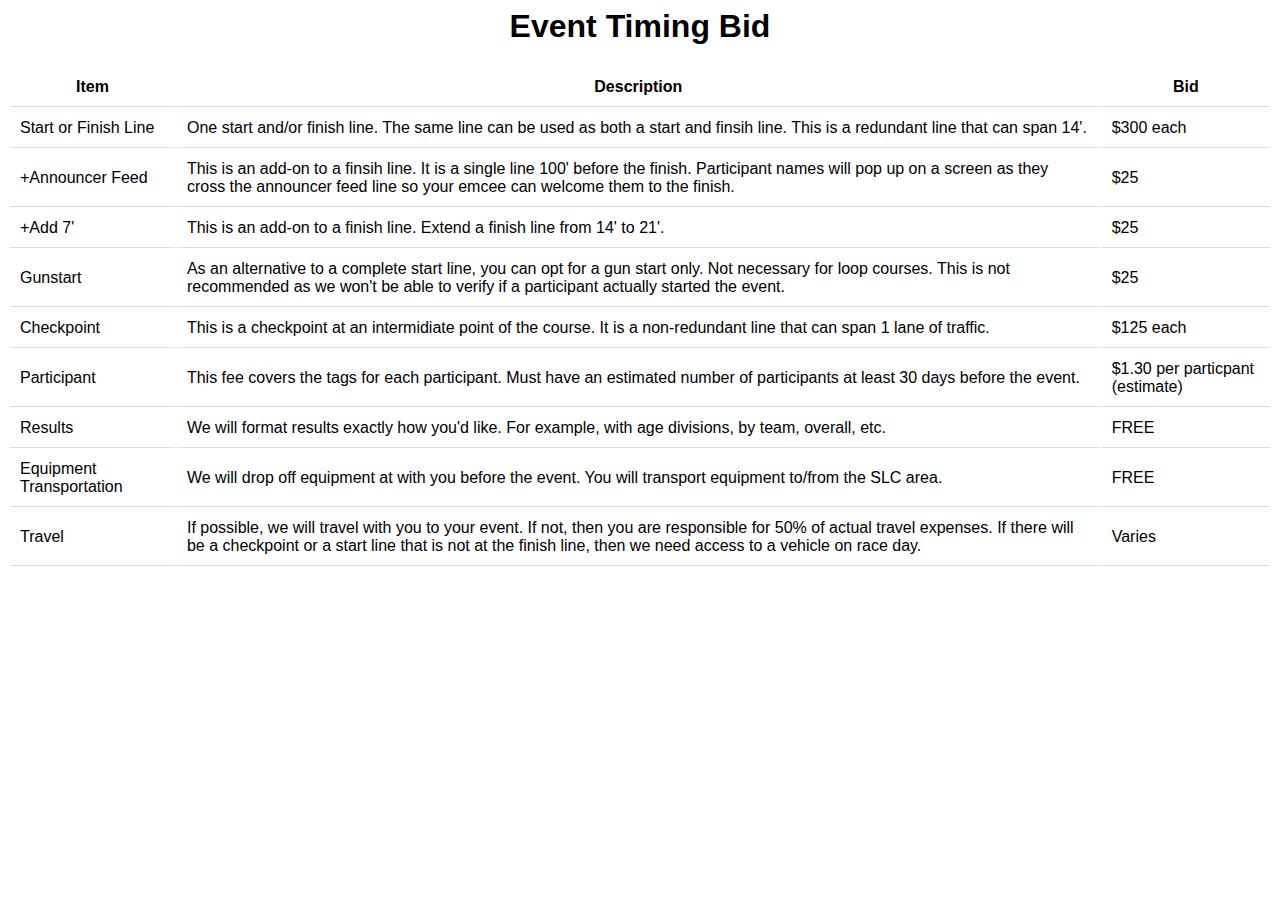
==== html/bid.html @ 3a4d4cad "minor changes to bid table layout" ====
<html>
	<head>
		<link href="style.css" type="text/css" rel="stylesheet">
	</head>
  <body>
    <h1>Event Timing Bid</h1>
    <table>
      <tr>
        <th>Item</th>
        <th>Description</th>
        <th>Bid</th>
      </tr>
      <tr>
        <td>Start or Finish Line</td>
        <td>One start and/or finish line. The same line can be used as both a start and finsih line. This is a redundant line that can span 14'.</td>
        <td class=price>$300 each</td>
      </tr>
      <tr>
        <td>+Announcer Feed</td>
        <td>This is an add-on to a finsih line. It is a single line 100' before the finish. Participant names will pop up on a screen as they cross the announcer feed line so your emcee can welcome them to the finish.</td>
        <td class=price>$25</td>
      </tr>
      <tr>
        <td>+Add 7'</td>
        <td>This is an add-on to a finish line. Extend a finish line from 14' to 21'.</td>
        <td class=price>$25</td>
      </tr>
      <tr>
        <td>Gunstart</td>
        <td>As an alternative to a complete start line, you can opt for a gun start only. Not necessary for loop courses. This is not recommended as we won't be able to verify if a participant actually started the event.</td>
        <td>$25</td>
      </tr>
      <tr>
        <td>Checkpoint</td>
        <td>This is a checkpoint at an intermidiate point of the course. It is a non-redundant line that can span 1 lane of traffic.</td>
        <td class=price>$125 each</td>
      </tr>
      <tr>
        <td>Participant</td>
        <td>This fee covers the tags for each participant. Must have an estimated number of participants at least 30 days before the event.</td>
        <td class=price>$1.30 per particpant (estimate)</td>
      </tr>
      <tr>
        <td>Results</td>
        <td>We will format results exactly how you'd like. For example, with age divisions, by team, overall, etc.</td>
        <td class="price">FREE</td>
      </tr>
      <tr>
        <td>Equipment Transportation</td>
        <td>We will drop off equipment at with you before the event. You will transport equipment to/from the SLC area.</td>
        <td class=price>FREE</td>
      </tr>
      <tr>
        <td>Travel</td>
        <td>If possible, we will travel with you to your event. If not, then you are responsible for 50% of actual travel expenses. If there will be a checkpoint or a start line that is not at the finish line, then we need access to a vehicle on race day.</td>
        <td class=price>Varies</td>
      </tr>
    </table>
  </body>
---- html/style.css ----
body {
	font-family: helvetica;
}

h1{
	text-align: center;
}

img {
	max-width: 100%;
	height: auto;
}

th, td {
	border-bottom: 1px solid #ddd;
	padding: 10px
}
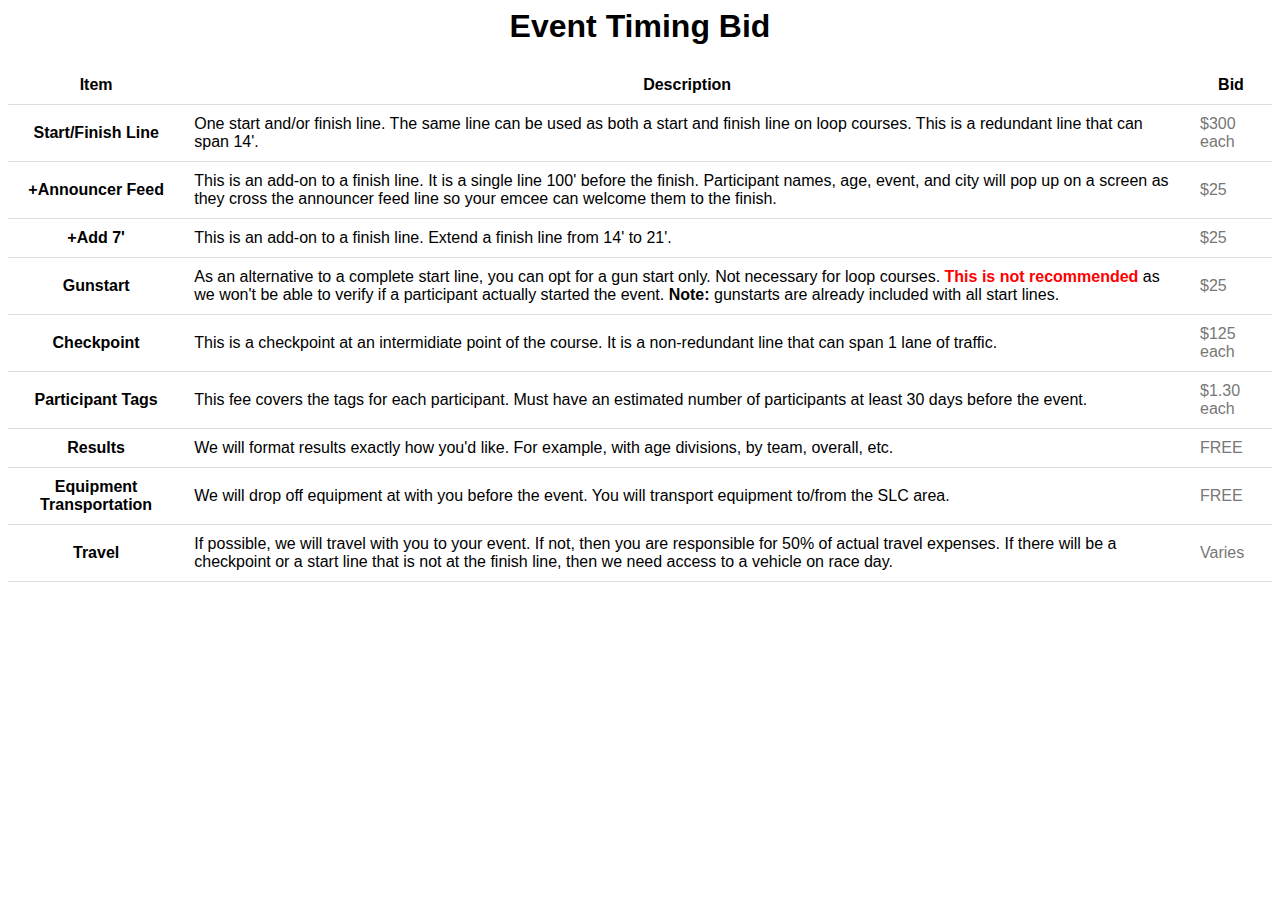
==== commit 2bb2c439: "grammar and spelling" ====
--- a/html/bid.html
+++ b/html/bid.html
@@ -5,55 +5,59 @@
   <body>
     <h1>Event Timing Bid</h1>
     <table>
-      <tr>
-        <th>Item</th>
-        <th>Description</th>
-        <th>Bid</th>
-      </tr>
-      <tr>
-        <td>Start or Finish Line</td>
-        <td>One start and/or finish line. The same line can be used as both a start and finsih line. This is a redundant line that can span 14'.</td>
-        <td class=price>$300 each</td>
-      </tr>
-      <tr>
-        <td>+Announcer Feed</td>
-        <td>This is an add-on to a finsih line. It is a single line 100' before the finish. Participant names will pop up on a screen as they cross the announcer feed line so your emcee can welcome them to the finish.</td>
-        <td class=price>$25</td>
-      </tr>
-      <tr>
-        <td>+Add 7'</td>
-        <td>This is an add-on to a finish line. Extend a finish line from 14' to 21'.</td>
-        <td class=price>$25</td>
-      </tr>
-      <tr>
-        <td>Gunstart</td>
-        <td>As an alternative to a complete start line, you can opt for a gun start only. Not necessary for loop courses. This is not recommended as we won't be able to verify if a participant actually started the event.</td>
-        <td>$25</td>
-      </tr>
-      <tr>
-        <td>Checkpoint</td>
-        <td>This is a checkpoint at an intermidiate point of the course. It is a non-redundant line that can span 1 lane of traffic.</td>
-        <td class=price>$125 each</td>
-      </tr>
-      <tr>
-        <td>Participant</td>
-        <td>This fee covers the tags for each participant. Must have an estimated number of participants at least 30 days before the event.</td>
-        <td class=price>$1.30 per particpant (estimate)</td>
-      </tr>
-      <tr>
-        <td>Results</td>
-        <td>We will format results exactly how you'd like. For example, with age divisions, by team, overall, etc.</td>
-        <td class="price">FREE</td>
-      </tr>
-      <tr>
-        <td>Equipment Transportation</td>
-        <td>We will drop off equipment at with you before the event. You will transport equipment to/from the SLC area.</td>
-        <td class=price>FREE</td>
-      </tr>
-      <tr>
-        <td>Travel</td>
-        <td>If possible, we will travel with you to your event. If not, then you are responsible for 50% of actual travel expenses. If there will be a checkpoint or a start line that is not at the finish line, then we need access to a vehicle on race day.</td>
-        <td class=price>Varies</td>
-      </tr>
+      <thead>
+        <tr>
+          <th>Item</th>
+          <th>Description</th>
+          <th>Bid</th>
+        </tr>
+      </thead>
+      <tbody>
+        <tr>
+          <th>Start/Finish Line</th>
+          <td>One start and/or finish line. The same line can be used as both a start and finish line on loop courses. This is a redundant line that can span 14'.</td>
+          <td class=price>$300 each</td>
+        </tr>
+        <tr>
+          <th>+Announcer Feed</th>
+          <td>This is an add-on to a finish line. It is a single line 100' before the finish. Participant names, age, event, and city will pop up on a screen as they cross the announcer feed line so your emcee can welcome them to the finish.</td>
+          <td class=price>$25</td>
+        </tr>
+        <tr>
+          <th>+Add 7'</th>
+          <td>This is an add-on to a finish line. Extend a finish line from 14' to 21'.</td>
+          <td class=price>$25</td>
+        </tr>
+        <tr>
+          <th>Gunstart</th>
+          <td>As an alternative to a complete start line, you can opt for a gun start only. Not necessary for loop courses. <span class=not_recommended>This is not recommended</span> as we won't be able to verify if a participant actually started the event. <b>Note:</b> gunstarts are already included with all start lines.</td>
+          <td class=price>$25</td>
+        </tr>
+        <tr>
+          <th>Checkpoint</th>
+          <td>This is a checkpoint at an intermidiate point of the course. It is a non-redundant line that can span 1 lane of traffic.</td>
+          <td class=price>$125 each</td>
+        </tr>
+        <tr>
+          <th>Participant Tags</th>
+          <td>This fee covers the tags for each participant. Must have an estimated number of participants at least 30 days before the event.</td>
+          <td class=price>$1.30 each</td>
+        </tr>
+        <tr>
+          <th>Results</th>
+          <td>We will format results exactly how you'd like. For example, with age divisions, by team, overall, etc.</td>
+          <td class="price">FREE</td>
+        </tr>
+        <tr>
+          <th>Equipment Transportation</th>
+          <td>We will drop off equipment at with you before the event. You will transport equipment to/from the SLC area.</td>
+          <td class=price>FREE</td>
+        </tr>
+        <tr>
+          <th>Travel</th>
+          <td>If possible, we will travel with you to your event. If not, then you are responsible for 50% of actual travel expenses. If there will be a checkpoint or a start line that is not at the finish line, then we need access to a vehicle on race day.</td>
+          <td class=price>Varies</td>
+        </tr>
+      </tbody>
     </table>
   </body>
--- a/html/style.css
+++ b/html/style.css
@@ -11,7 +11,20 @@
 	height: auto;
 }
 
+table {
+	border-collapse: collapse;
+}
+
 th, td {
 	border-bottom: 1px solid #ddd;
 	padding: 10px
 }
+
+td.price {
+	color: #777;
+}
+
+.not_recommended {
+	color: red;
+	font-weight: bold;
+}
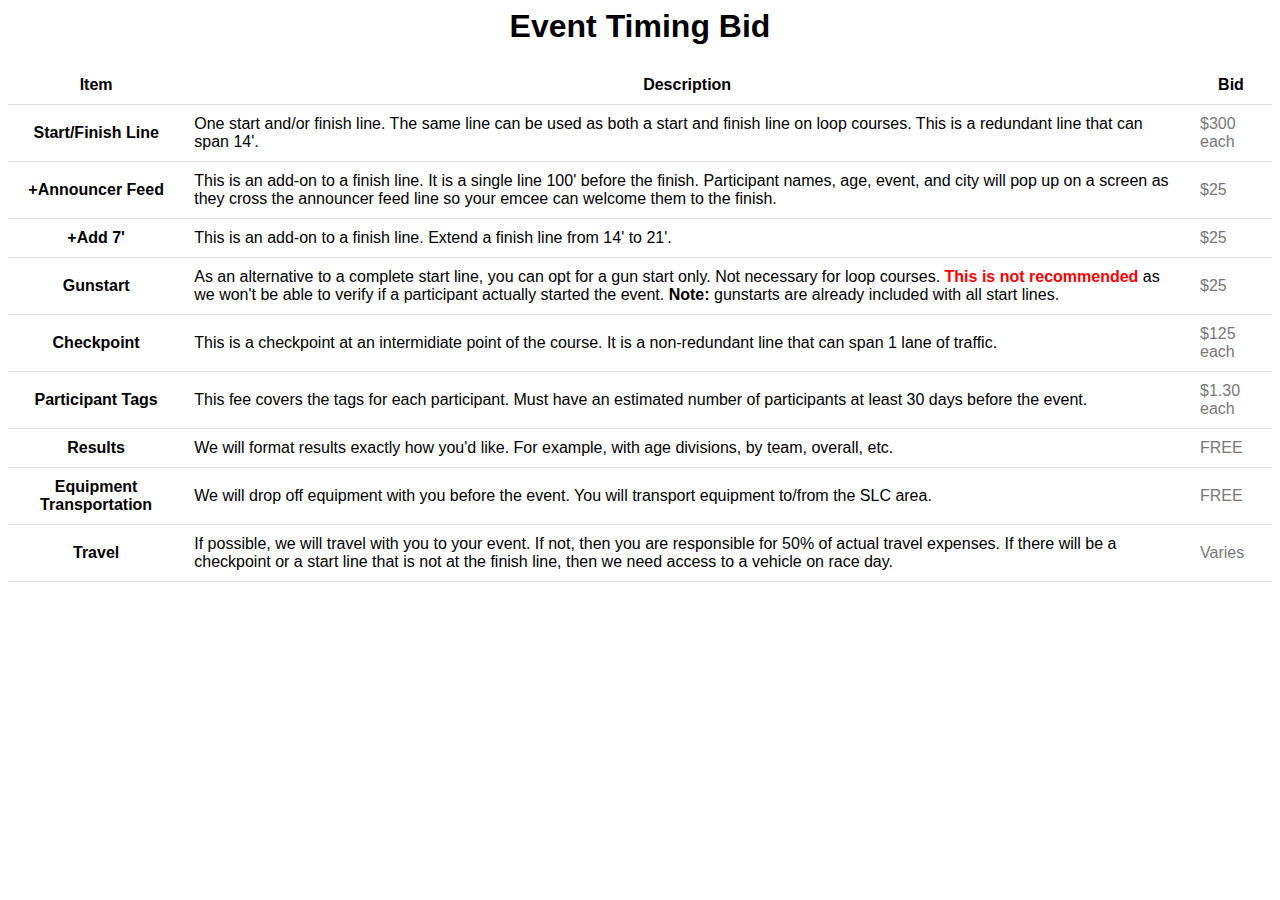
==== commit 40b71c8e: "grammer" ====
--- a/html/bid.html
+++ b/html/bid.html
@@ -50,7 +50,7 @@
         </tr>
         <tr>
           <th>Equipment Transportation</th>
-          <td>We will drop off equipment at with you before the event. You will transport equipment to/from the SLC area.</td>
+          <td>We will drop off equipment with you before the event. You will transport equipment to/from the SLC area.</td>
           <td class=price>FREE</td>
         </tr>
         <tr>
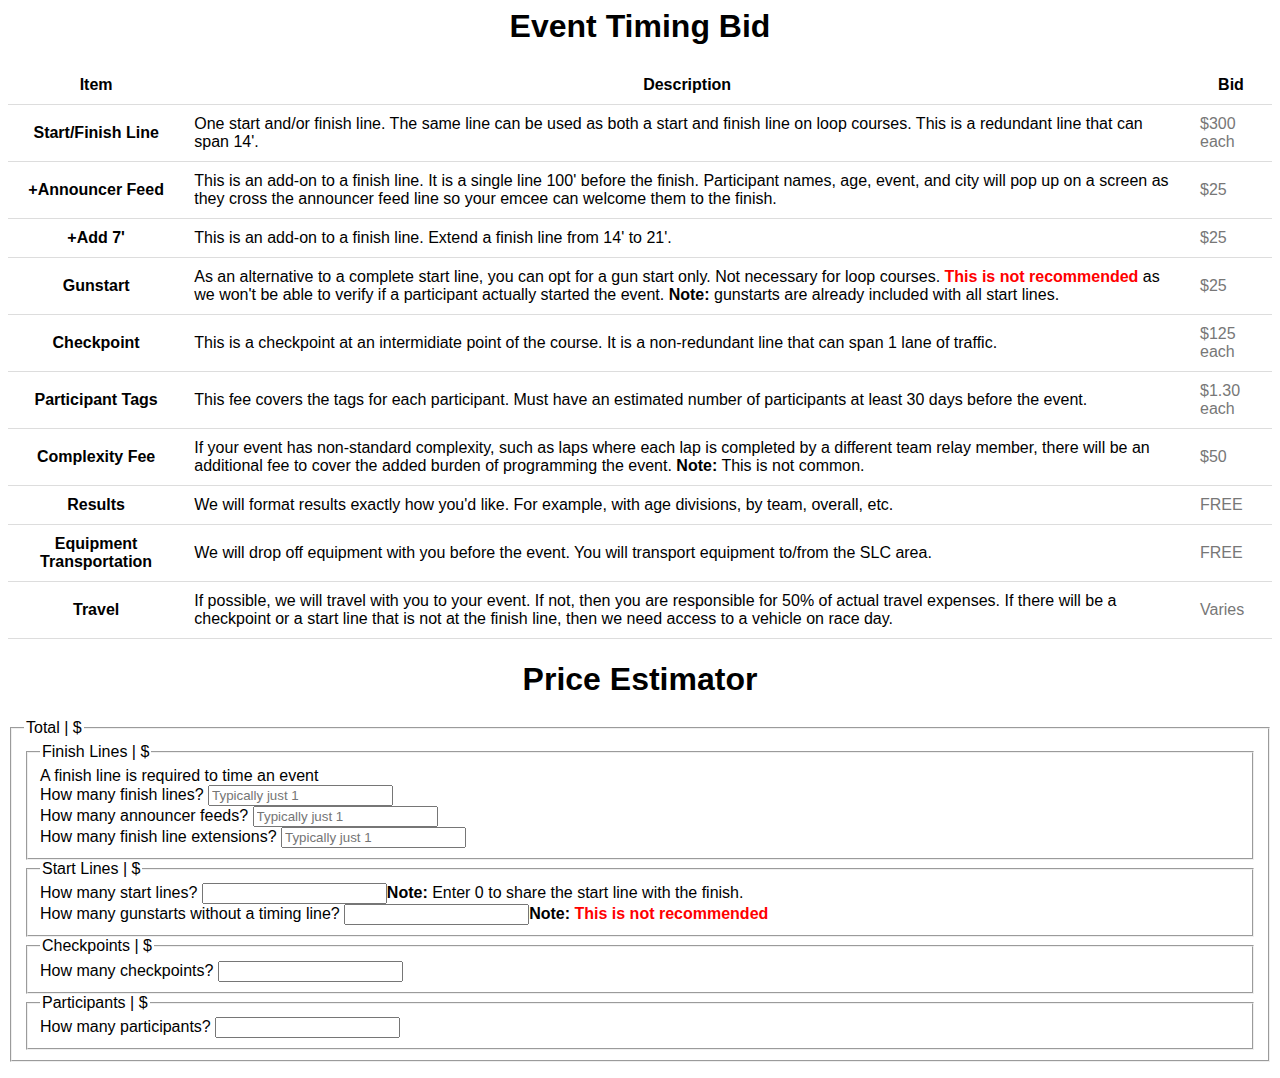
==== commit 192455f2: "add estimator form" ====
--- a/html/bid.html
+++ b/html/bid.html
@@ -1,5 +1,6 @@
 <html>
 	<head>
+    <title>Austin Pullan | Event Timing Bid</title>
 		<link href="style.css" type="text/css" rel="stylesheet">
 	</head>
   <body>
@@ -44,6 +45,11 @@
           <td class=price>$1.30 each</td>
         </tr>
         <tr>
+          <th>Complexity Fee</th>
+          <td>If your event has non-standard complexity, such as laps where each lap is completed by a different team relay member, there will be an additional fee to cover the added burden of programming the event. <b>Note:</b> This is not common.</td>
+          <td class=price>$50</td>
+        </tr>
+        <tr>
           <th>Results</th>
           <td>We will format results exactly how you'd like. For example, with age divisions, by team, overall, etc.</td>
           <td class="price">FREE</td>
@@ -60,4 +66,41 @@
         </tr>
       </tbody>
     </table>
+    <h1>Price Estimator</h1>
+    <form class="" method="get">
+      <fieldset oninput="total_price.value=(finish_price.value*1)+(start_price.value*1)+(check_price.value*1)+(participant_price.value*1)">
+        <legend>Total | $<output name="total_price"></output></legend>
+        <!-- Finish Lines -->
+        <fieldset oninput="finish_price.value=(add_finish.value*300)+(add_announcer.value*25)+(add_extension.value*25)">
+          <legend>Finish Lines | $<output name="finish_price"></output></legend>
+          A finish line is required to time an event<br>
+          How many finish lines?
+          <input type="number" name="add_finish" value="" min="1" placeholder="Typically just 1"><br>
+          How many announcer feeds?
+          <input type="number" name="add_announcer" value="" placeholder="Typically just 1"><br>
+          How many finish line extensions?
+          <input type="number" name="add_extension" value="" placeholder="Typically just 1"><br>
+        </fieldset>
+        <!-- Start Lines -->
+        <fieldset oninput="start_price.value=(add_start.value*300)+(add_gunstart.value*25)">
+          <legend>Start Lines | $<output name="start_price"></output></legend>
+          How many start lines?
+          <input type="number" name="add_start" value="" min="0" placeholder=""><b>Note:</b> Enter 0 to share the start line with the finish.<br>
+          How many gunstarts without a timing line?
+          <input type="number" name="add_gunstart" value="" min="0" placeholder=""><b>Note:</b> <span class="not_recommended">This is not recommended</span><br>
+        </fieldset>
+        <!-- Checkpoints -->
+        <fieldset oninput="check_price.value=(add_check.value*125)">
+          <legend>Checkpoints | $<output name="check_price"></output></legend>
+          How many checkpoints?
+          <input type="number" name="add_check" value="" min="0" placeholder=""><br>
+        </fieldset>
+        <!-- Participants -->
+        <fieldset oninput="participant_price.value=(add_participant.value*1.30)">
+          <legend>Participants | $<output name="participant_price"></output></legend>
+          How many participants?
+          <input type="number" name="add_participant" value="" min="0" step="10" placeholder=""><br>
+        </fieldset>
+      </fieldset>
+    </form>
   </body>
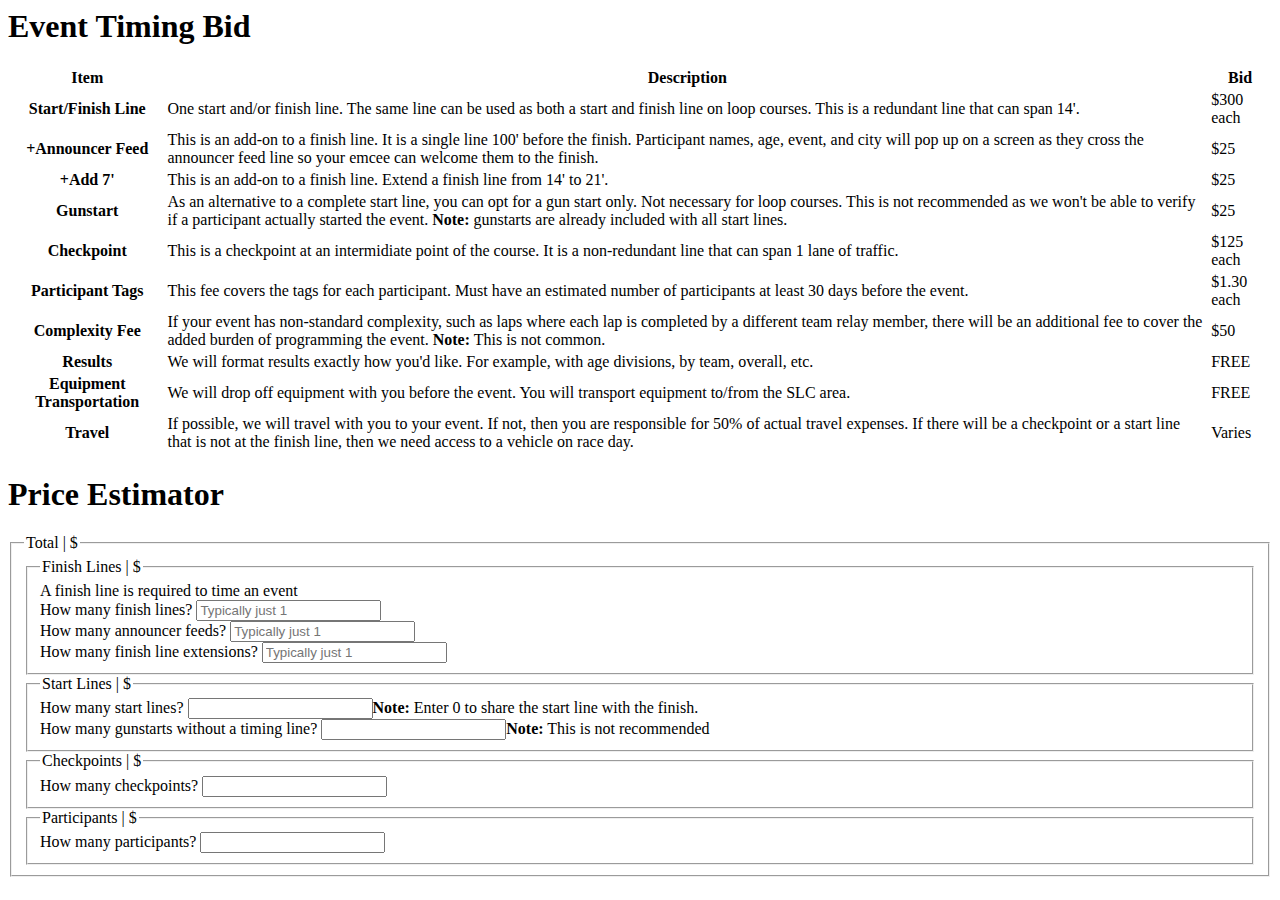
==== commit 09528f30: "change file structure" ====
--- a/html/bid.html
+++ b/html/bid.html
@@ -1,106 +1,110 @@
 <html>
 	<head>
     <title>Austin Pullan | Event Timing Bid</title>
-		<link href="style.css" type="text/css" rel="stylesheet">
+		<link href="../resources/css/style.css" type="text/css" rel="stylesheet">
 	</head>
   <body>
-    <h1>Event Timing Bid</h1>
-    <table>
-      <thead>
-        <tr>
-          <th>Item</th>
-          <th>Description</th>
-          <th>Bid</th>
-        </tr>
-      </thead>
-      <tbody>
-        <tr>
-          <th>Start/Finish Line</th>
-          <td>One start and/or finish line. The same line can be used as both a start and finish line on loop courses. This is a redundant line that can span 14'.</td>
-          <td class=price>$300 each</td>
-        </tr>
-        <tr>
-          <th>+Announcer Feed</th>
-          <td>This is an add-on to a finish line. It is a single line 100' before the finish. Participant names, age, event, and city will pop up on a screen as they cross the announcer feed line so your emcee can welcome them to the finish.</td>
-          <td class=price>$25</td>
-        </tr>
-        <tr>
-          <th>+Add 7'</th>
-          <td>This is an add-on to a finish line. Extend a finish line from 14' to 21'.</td>
-          <td class=price>$25</td>
-        </tr>
-        <tr>
-          <th>Gunstart</th>
-          <td>As an alternative to a complete start line, you can opt for a gun start only. Not necessary for loop courses. <span class=not_recommended>This is not recommended</span> as we won't be able to verify if a participant actually started the event. <b>Note:</b> gunstarts are already included with all start lines.</td>
-          <td class=price>$25</td>
-        </tr>
-        <tr>
-          <th>Checkpoint</th>
-          <td>This is a checkpoint at an intermidiate point of the course. It is a non-redundant line that can span 1 lane of traffic.</td>
-          <td class=price>$125 each</td>
-        </tr>
-        <tr>
-          <th>Participant Tags</th>
-          <td>This fee covers the tags for each participant. Must have an estimated number of participants at least 30 days before the event.</td>
-          <td class=price>$1.30 each</td>
-        </tr>
-        <tr>
-          <th>Complexity Fee</th>
-          <td>If your event has non-standard complexity, such as laps where each lap is completed by a different team relay member, there will be an additional fee to cover the added burden of programming the event. <b>Note:</b> This is not common.</td>
-          <td class=price>$50</td>
-        </tr>
-        <tr>
-          <th>Results</th>
-          <td>We will format results exactly how you'd like. For example, with age divisions, by team, overall, etc.</td>
-          <td class="price">FREE</td>
-        </tr>
-        <tr>
-          <th>Equipment Transportation</th>
-          <td>We will drop off equipment with you before the event. You will transport equipment to/from the SLC area.</td>
-          <td class=price>FREE</td>
-        </tr>
-        <tr>
-          <th>Travel</th>
-          <td>If possible, we will travel with you to your event. If not, then you are responsible for 50% of actual travel expenses. If there will be a checkpoint or a start line that is not at the finish line, then we need access to a vehicle on race day.</td>
-          <td class=price>Varies</td>
-        </tr>
-      </tbody>
-    </table>
-    <h1>Price Estimator</h1>
-    <form class="" method="get">
-      <fieldset oninput="total_price.value=(finish_price.value*1)+(start_price.value*1)+(check_price.value*1)+(participant_price.value*1)">
-        <legend>Total | $<output name="total_price"></output></legend>
-        <!-- Finish Lines -->
-        <fieldset oninput="finish_price.value=(add_finish.value*300)+(add_announcer.value*25)+(add_extension.value*25)">
-          <legend>Finish Lines | $<output name="finish_price"></output></legend>
-          A finish line is required to time an event<br>
-          How many finish lines?
-          <input type="number" name="add_finish" value="" min="1" placeholder="Typically just 1"><br>
-          How many announcer feeds?
-          <input type="number" name="add_announcer" value="" placeholder="Typically just 1"><br>
-          How many finish line extensions?
-          <input type="number" name="add_extension" value="" placeholder="Typically just 1"><br>
-        </fieldset>
-        <!-- Start Lines -->
-        <fieldset oninput="start_price.value=(add_start.value*300)+(add_gunstart.value*25)">
-          <legend>Start Lines | $<output name="start_price"></output></legend>
-          How many start lines?
-          <input type="number" name="add_start" value="" min="0" placeholder=""><b>Note:</b> Enter 0 to share the start line with the finish.<br>
-          How many gunstarts without a timing line?
-          <input type="number" name="add_gunstart" value="" min="0" placeholder=""><b>Note:</b> <span class="not_recommended">This is not recommended</span><br>
-        </fieldset>
-        <!-- Checkpoints -->
-        <fieldset oninput="check_price.value=(add_check.value*125)">
-          <legend>Checkpoints | $<output name="check_price"></output></legend>
-          How many checkpoints?
-          <input type="number" name="add_check" value="" min="0" placeholder=""><br>
-        </fieldset>
-        <!-- Participants -->
-        <fieldset oninput="participant_price.value=(add_participant.value*1.30)">
-          <legend>Participants | $<output name="participant_price"></output></legend>
-          How many participants?
-          <input type="number" name="add_participant" value="" min="0" step="10" placeholder=""><br>
-        </fieldset>
-      </fieldset>
-    </form>
-  </body>
+		<div class=event_bids>
+			<h1>Event Timing Bid</h1>
+	    <table>
+	      <thead>
+	        <tr>
+	          <th>Item</th>
+	          <th>Description</th>
+	          <th>Bid</th>
+	        </tr>
+	      </thead>
+	      <tbody>
+	        <tr>
+	          <th>Start/Finish Line</th>
+	          <td>One start and/or finish line. The same line can be used as both a start and finish line on loop courses. This is a redundant line that can span 14'.</td>
+	          <td class=price>$300 each</td>
+	        </tr>
+	        <tr>
+	          <th>+Announcer Feed</th>
+	          <td>This is an add-on to a finish line. It is a single line 100' before the finish. Participant names, age, event, and city will pop up on a screen as they cross the announcer feed line so your emcee can welcome them to the finish.</td>
+	          <td class=price>$25</td>
+	        </tr>
+	        <tr>
+	          <th>+Add 7'</th>
+	          <td>This is an add-on to a finish line. Extend a finish line from 14' to 21'.</td>
+	          <td class=price>$25</td>
+	        </tr>
+	        <tr>
+	          <th>Gunstart</th>
+	          <td>As an alternative to a complete start line, you can opt for a gun start only. Not necessary for loop courses. <span class=not_recommended>This is not recommended</span> as we won't be able to verify if a participant actually started the event. <b>Note:</b> gunstarts are already included with all start lines.</td>
+	          <td class=price>$25</td>
+	        </tr>
+	        <tr>
+	          <th>Checkpoint</th>
+	          <td>This is a checkpoint at an intermidiate point of the course. It is a non-redundant line that can span 1 lane of traffic.</td>
+	          <td class=price>$125 each</td>
+	        </tr>
+	        <tr>
+	          <th>Participant Tags</th>
+	          <td>This fee covers the tags for each participant. Must have an estimated number of participants at least 30 days before the event.</td>
+	          <td class=price>$1.30 each</td>
+	        </tr>
+	        <tr>
+	          <th>Complexity Fee</th>
+	          <td>If your event has non-standard complexity, such as laps where each lap is completed by a different team relay member, there will be an additional fee to cover the added burden of programming the event. <b>Note:</b> This is not common.</td>
+	          <td class=price>$50</td>
+	        </tr>
+	        <tr>
+	          <th>Results</th>
+	          <td>We will format results exactly how you'd like. For example, with age divisions, by team, overall, etc.</td>
+	          <td class="price">FREE</td>
+	        </tr>
+	        <tr>
+	          <th>Equipment Transportation</th>
+	          <td>We will drop off equipment with you before the event. You will transport equipment to/from the SLC area.</td>
+	          <td class=price>FREE</td>
+	        </tr>
+	        <tr>
+	          <th>Travel</th>
+	          <td>If possible, we will travel with you to your event. If not, then you are responsible for 50% of actual travel expenses. If there will be a checkpoint or a start line that is not at the finish line, then we need access to a vehicle on race day.</td>
+	          <td class=price>Varies</td>
+	        </tr>
+	      </tbody>
+	    </table>
+		</div>
+		<div class=price_estimator>
+			<h1>Price Estimator</h1>
+	    <form class="" method="get">
+	      <fieldset oninput="total_price.value=(finish_price.value*1)+(start_price.value*1)+(check_price.value*1)+(participant_price.value*1)">
+	        <legend>Total | $<output name="total_price"></output></legend>
+	        <!-- Finish Lines -->
+	        <fieldset oninput="finish_price.value=(add_finish.value*300)+(add_announcer.value*25)+(add_extension.value*25)">
+	          <legend>Finish Lines | $<output name="finish_price"></output></legend>
+	          A finish line is required to time an event<br>
+	          How many finish lines?
+	          <input type="number" name="add_finish" value="" min="1" placeholder="Typically just 1"><br>
+	          How many announcer feeds?
+	          <input type="number" name="add_announcer" value="" placeholder="Typically just 1"><br>
+	          How many finish line extensions?
+	          <input type="number" name="add_extension" value="" placeholder="Typically just 1"><br>
+	        </fieldset>
+	        <!-- Start Lines -->
+	        <fieldset oninput="start_price.value=(add_start.value*300)+(add_gunstart.value*25)">
+	          <legend>Start Lines | $<output name="start_price"></output></legend>
+	          How many start lines?
+	          <input type="number" name="add_start" value="" min="0" placeholder=""><b>Note:</b> Enter 0 to share the start line with the finish.<br>
+	          How many gunstarts without a timing line?
+	          <input type="number" name="add_gunstart" value="" min="0" placeholder=""><b>Note:</b> <span class="not_recommended">This is not recommended</span><br>
+	        </fieldset>
+	        <!-- Checkpoints -->
+	        <fieldset oninput="check_price.value=(add_check.value*125)">
+	          <legend>Checkpoints | $<output name="check_price"></output></legend>
+	          How many checkpoints?
+	          <input type="number" name="add_check" value="" min="0" placeholder=""><br>
+	        </fieldset>
+	        <!-- Participants -->
+	        <fieldset oninput="participant_price.value=(add_participant.value*1.30)">
+	          <legend>Participants | $<output name="participant_price"></output></legend>
+	          How many participants?
+	          <input type="number" name="add_participant" value="" min="0" step="10" placeholder=""><br>
+	        </fieldset>
+	      </fieldset>
+	    </form>
+		</div>
+	</body>
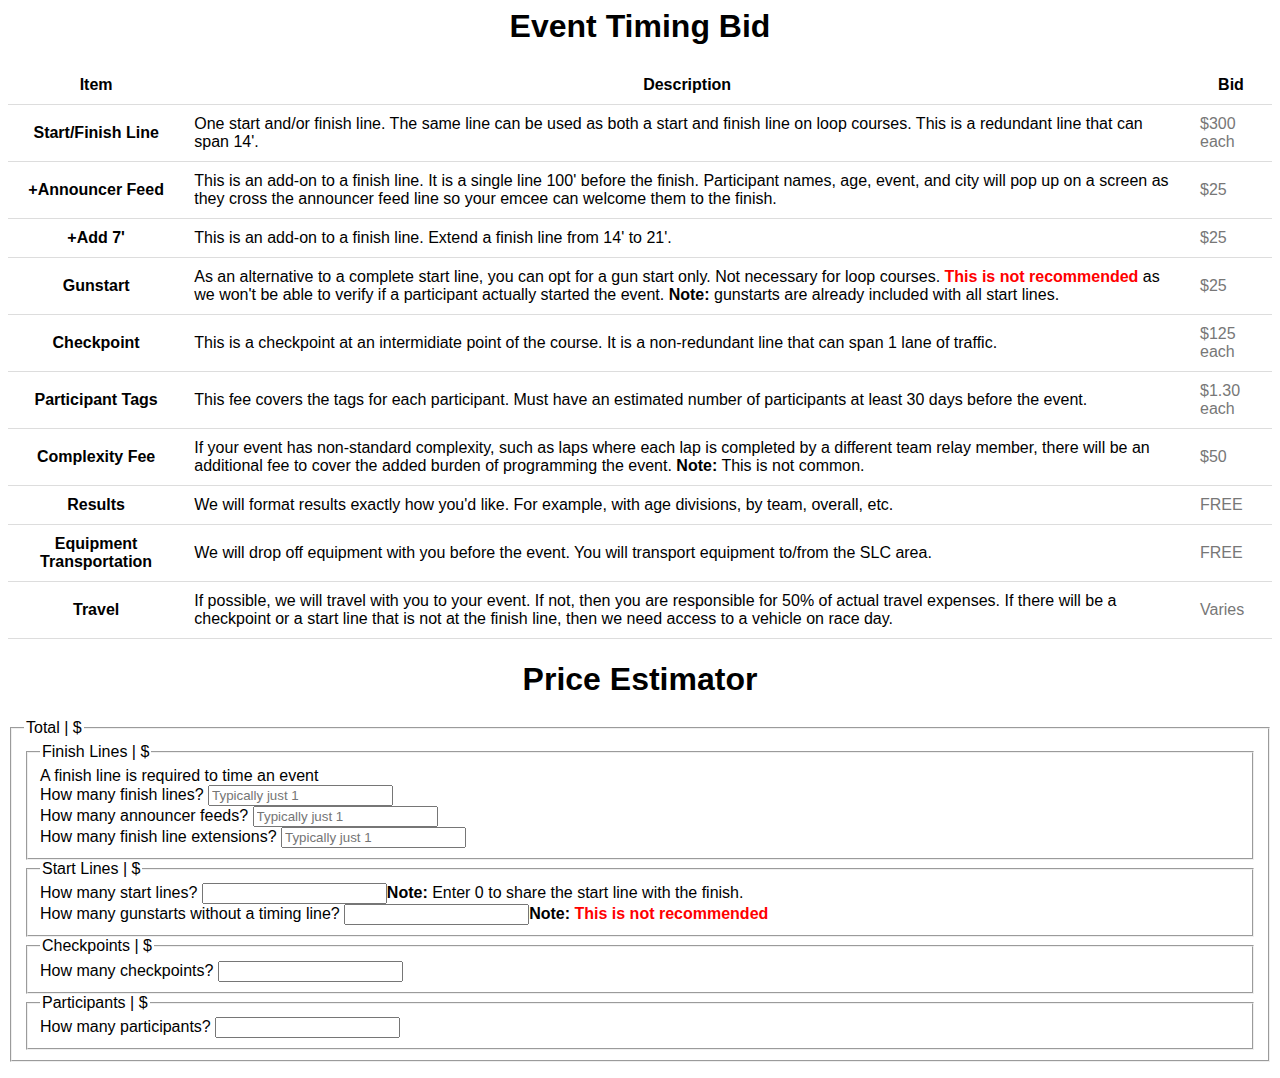
==== commit d562127c: "change file structure" ====
--- a/html/bid.html
+++ b/html/bid.html
@@ -1,7 +1,7 @@
 <html>
 	<head>
     <title>Austin Pullan | Event Timing Bid</title>
-		<link href="../resources/css/style.css" type="text/css" rel="stylesheet">
+		<link href="resources/css/style.css" type="text/css" rel="stylesheet">
 	</head>
   <body>
 		<div class=event_bids>
--- a/html/resources/css/style.css
+++ b/html/resources/css/style.css
@@ -0,0 +1,47 @@
+body {
+	font-family: helvetica;
+}
+
+h1{
+	text-align: center;
+}
+
+table {
+	border-collapse: collapse;
+}
+
+th, td {
+	border-bottom: 1px solid #ddd;
+	padding: 10px
+}
+
+td.price {
+	color: #777;
+}
+
+.not_recommended {
+	color: red;
+	font-weight: bold;
+}
+
+.container{
+	width: 100%;
+	text-align: center;
+	margin: 0 auto;
+}
+
+.portfolio {
+	display: inline-block;
+	width: 40%;
+	clear: both;
+	margin: 0 auto;
+}
+
+.portfolio-img{
+	height: 75%;
+	overflow: scroll;
+}
+
+.portfolio img{
+	width: 100%;
+}
